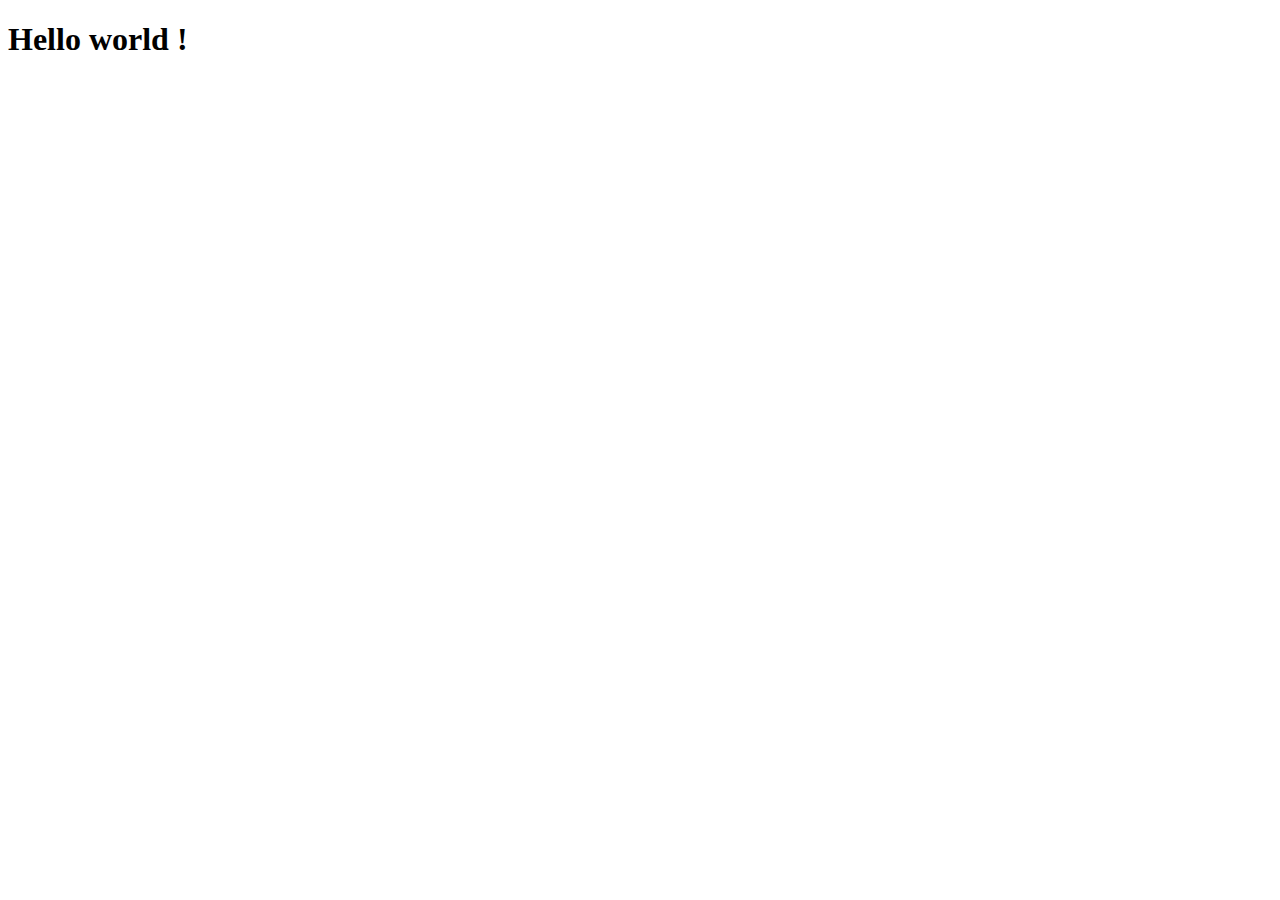
==== hello.html @ cc66a9fc "created a hello html file" ====
<!DOCTYPE html>
<html lang="en">
<head>
    <meta charset="UTF-8">
    <meta name="viewport" content="width=device-width, initial-scale=1.0">
    <title>Document</title>
</head>
<body>
    
    <h1>Hello world !</h1>

</body>
</html>
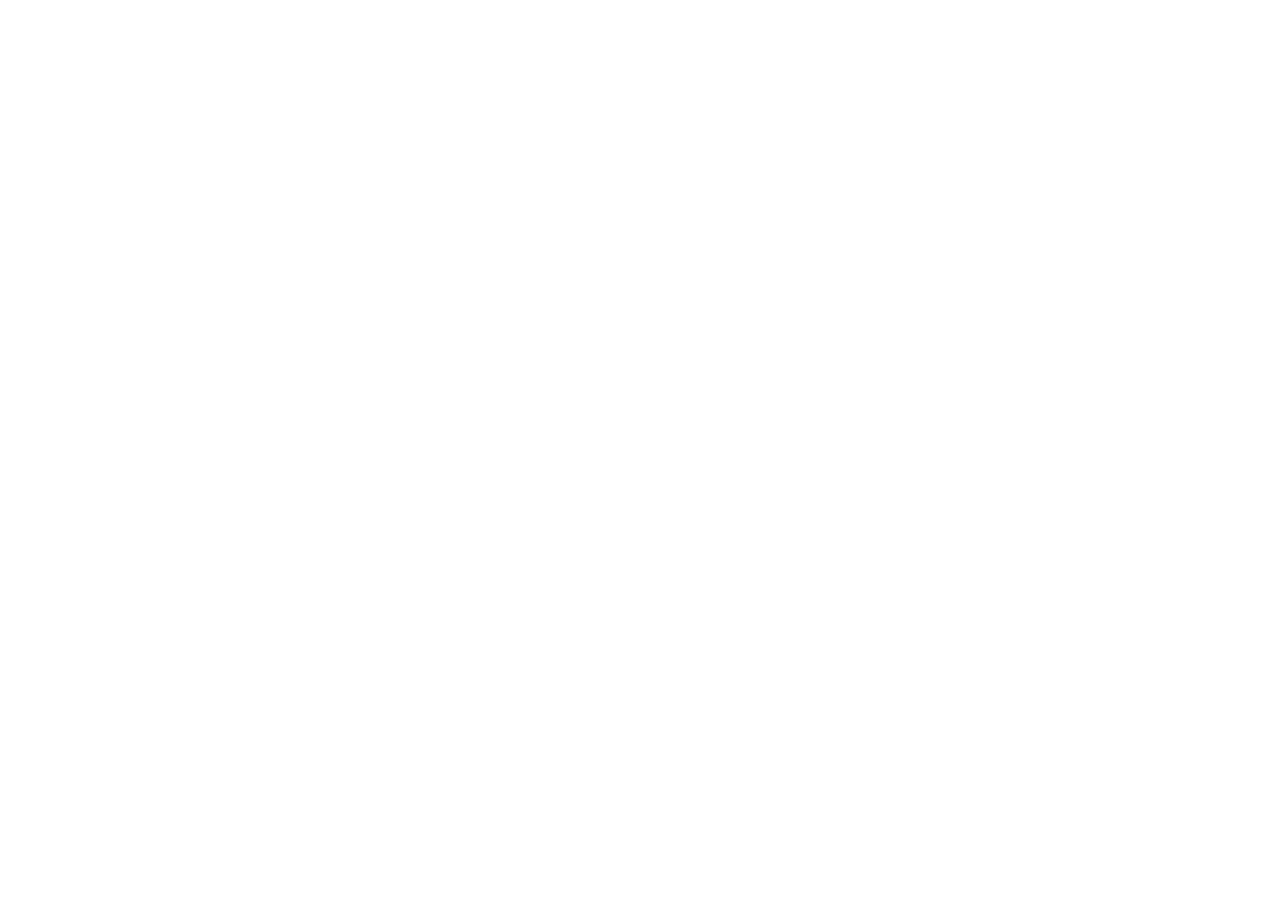
==== commit a10cd539: "removed hello world" ====
--- a/hello.html
+++ b/hello.html
@@ -7,7 +7,6 @@
 </head>
 <body>
     
-    <h1>Hello world !</h1>
 
 </body>
 </html>